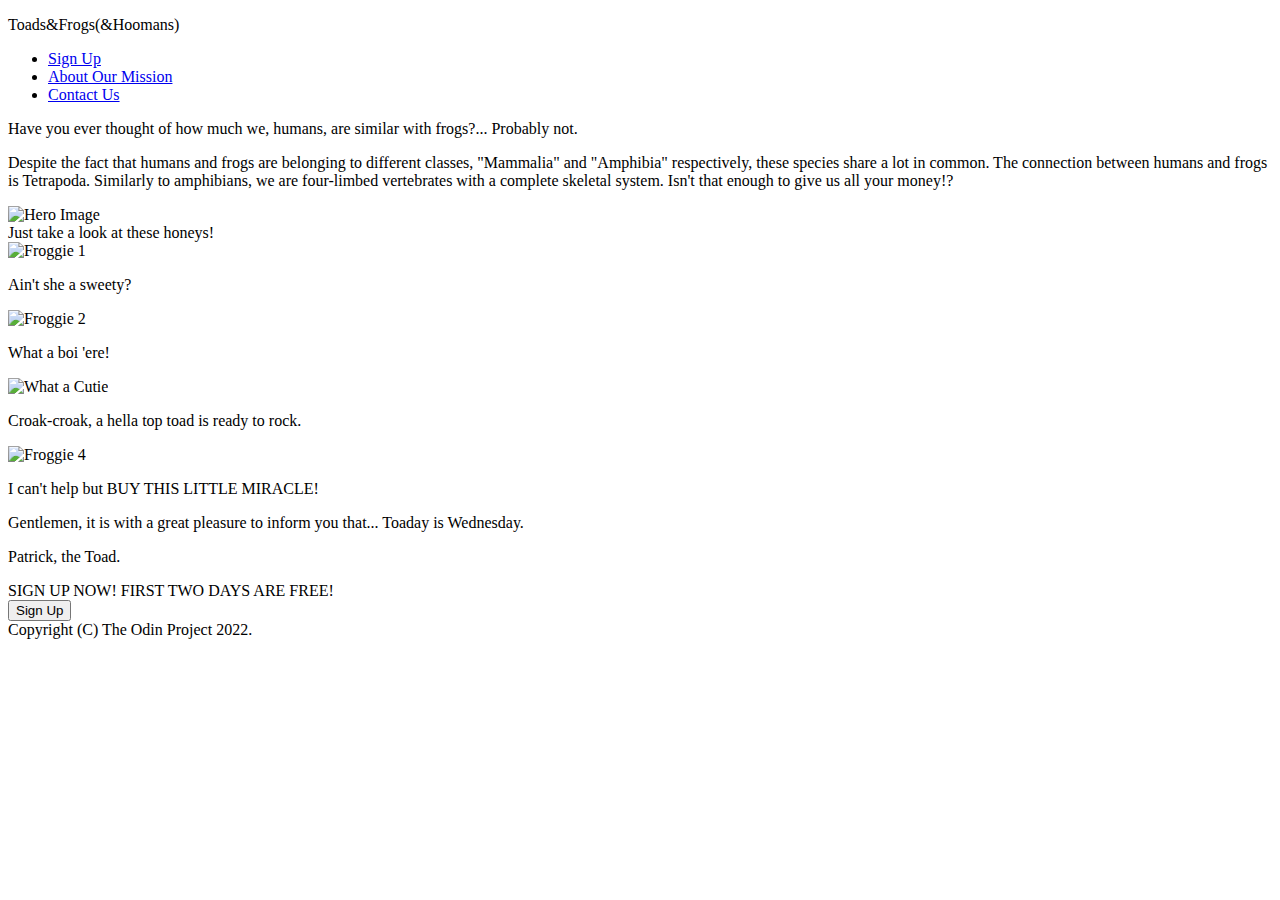
==== index.html @ 5a2e5e59 "Start of landing page, Index.html is finished, Work on styles.css" ====
<!DOCTYPE html>
<html lang="en">
<head>
    <meta charset="UTF-8">
    <link rel="stylesheet" href="../landing-page-odin/styles.css">
    <meta http-equiv="X-UA-Compatible" content="IE=edge">
    <meta name="viewport" content="width=device-width, initial-scale=1.0">
    <title>🐸 Toads&Frogs(&Hoomans) 🐸</title>
</head>
<body>
    <div class="section-1">
        <header class="header-1">
            <p class="logo">
                Toads&Frogs(&Hoomans)
            </p>

            <ul class="links">
                <li class="link">
                    <a href="#">Sign Up</a>
                </li>

                <li class="link">
                    <a href="#">About Our Mission</a>
                </li>

                <li class="link">
                    <a href="#">Contact Us</a>
                </li>
            </ul>
        </header>

        <div class="hero">
            <article class="hero-text">
                Have you ever thought of how much we, humans, are similar with frogs?... Probably not.
                <p class="story-time">
                    Despite the fact that humans and frogs are belonging to different classes, "Mammalia" and "Amphibia" respectively, 
                    these species share a lot in common.
                    The connection between humans and frogs is Tetrapoda. Similarly to amphibians, we are four-limbed vertebrates with a complete skeletal system.
                    Isn't that enough to give us all your money!?
                </p>
                
            </article>

            <img src="" alt="Hero Image" class="hero-image">
        </div>
    </div>

    <div class="section-2">
        <header class="header-2">
            Just take a look at these honeys!
        </header>

        <div class="images-and-texts">
            <div class="frogs-pack-1">
                <img src="" alt="Froggie 1" class="image">
                <p class="frog-bio">Ain't she a sweety?</p>
            </div>
            <div class="frogs-pack-2">
                <img src="" alt="Froggie 2" class="image">
                <p class="frog-bio">What a boi 'ere!</p>
            </div>
            <div class="frogs-pack-3">
                <img src="" alt="What a Cutie" class="image">
                <p class="frog-bio">Croak-croak, a hella top toad is ready to rock.</p>
            </div>
            <div class="frogs-pack-4">
                <img src="" alt="Froggie 4" class="image">
                <p class="frog-bio">I can't help but BUY THIS LITTLE MIRACLE!</p>
            </div>
        </div>
    </div>

    <div class="section-3">
        <article class="quote">
            Gentlemen, it is with a great pleasure to inform you that... Toaday is Wednesday.
        </article>

        <p class="author">
            Patrick, the Toad.
        </p>
    </div>

    <div class="section-4">
        <article class="sign-up">
            SIGN UP NOW! FIRST TWO DAYS ARE FREE! 
        </article>

        <button class="sign-up">
            Sign Up
        </button>
    </div>

    <footer>
        Copyright (C) The Odin Project 2022.
    </footer>
    
</body>
</html>
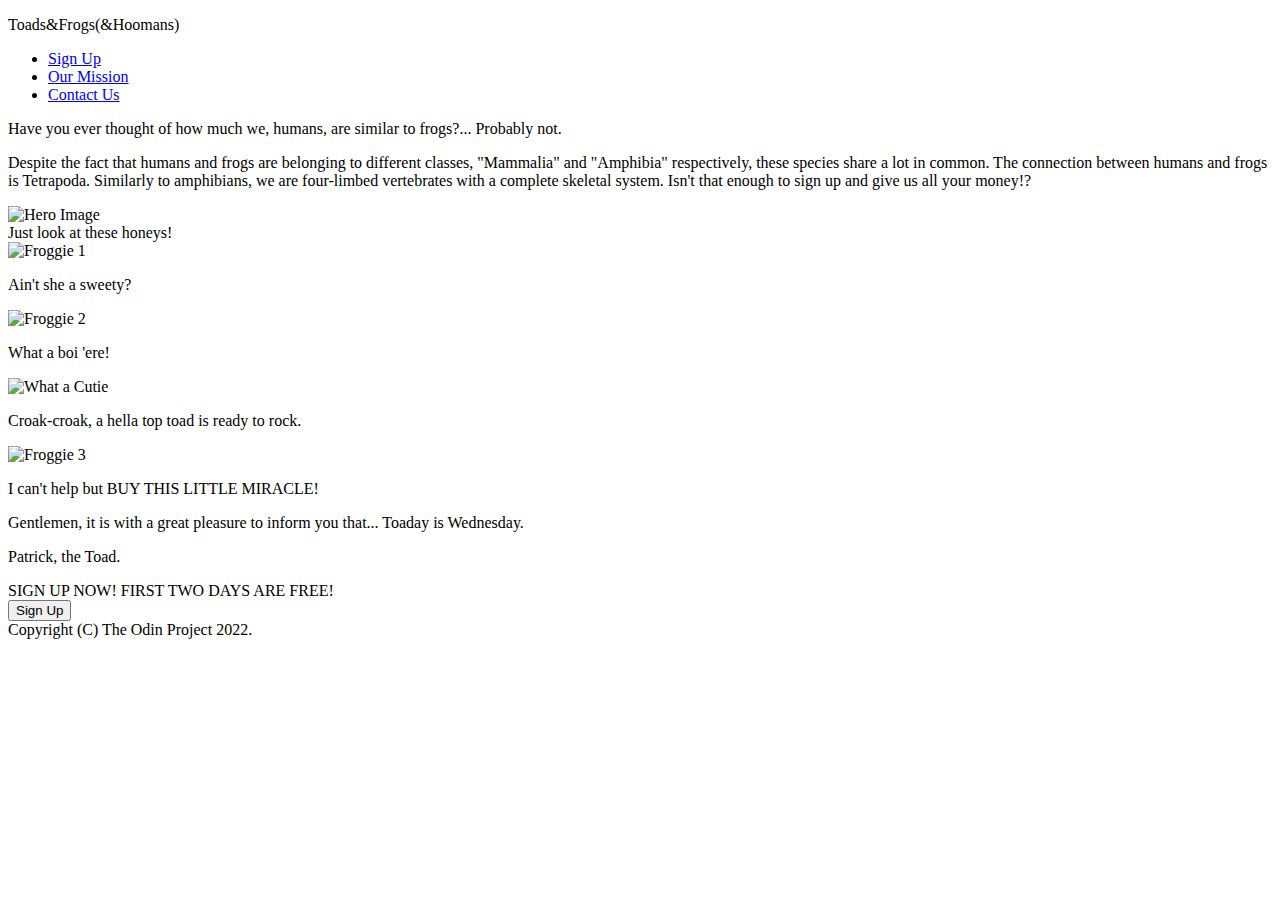
==== commit 216c5c49: "3 out 5 sections done" ====
--- a/index.html
+++ b/index.html
@@ -20,7 +20,7 @@
                 </li>
 
                 <li class="link">
-                    <a href="#">About Our Mission</a>
+                    <a href="#">Our Mission</a>
                 </li>
 
                 <li class="link">
@@ -31,40 +31,53 @@
 
         <div class="hero">
             <article class="hero-text">
-                Have you ever thought of how much we, humans, are similar with frogs?... Probably not.
+                Have you ever thought of how much we, humans, are similar to frogs?... Probably not.
                 <p class="story-time">
                     Despite the fact that humans and frogs are belonging to different classes, "Mammalia" and "Amphibia" respectively, 
                     these species share a lot in common.
                     The connection between humans and frogs is Tetrapoda. Similarly to amphibians, we are four-limbed vertebrates with a complete skeletal system.
-                    Isn't that enough to give us all your money!?
+                    Isn't that enough to sign up and give us all your money!?
                 </p>
                 
             </article>
-
-            <img src="" alt="Hero Image" class="hero-image">
+            <div>
+                <img src="../landing-page-odin/images/hero-egor-kamelev-1101196.jpg" alt="Hero Image" class="hero-image">
+            </div>
         </div>
     </div>
 
     <div class="section-2">
         <header class="header-2">
-            Just take a look at these honeys!
+            Just look at these honeys!
         </header>
 
         <div class="images-and-texts">
-            <div class="frogs-pack-1">
-                <img src="" alt="Froggie 1" class="image">
+            <div class="frogs-pack">
+                <div class="wrapper image-indent">
+                    <img src="../landing-page-odin/images/frog1-pixabay-45863.jpg" alt="Froggie 1" class="image-indent">
+                </div>
                 <p class="frog-bio">Ain't she a sweety?</p>
             </div>
-            <div class="frogs-pack-2">
-                <img src="" alt="Froggie 2" class="image">
+
+            <div class="frogs-pack">
+                <div class="wrapper">
+                    <img src="../landing-page-odin/images/frog2-cassidy-marshall-4953209.jpg" alt="Froggie 2" class="image">
+                    
+                </div>
                 <p class="frog-bio">What a boi 'ere!</p>
-            </div>
-            <div class="frogs-pack-3">
-                <img src="" alt="What a Cutie" class="image">
+            </div>    
+
+            <div class="frogs-pack">
+                <div class="wrapper">
+                    <img src="../landing-page-odin/images/toad-yuliya-chalova-10067612.jpg" alt="What a Cutie" class="image-vertical">
+                </div>
                 <p class="frog-bio">Croak-croak, a hella top toad is ready to rock.</p>
             </div>
-            <div class="frogs-pack-4">
-                <img src="" alt="Froggie 4" class="image">
+
+            <div class="frogs-pack">
+                <div class="wrapper">
+                    <img src="../landing-page-odin/images/frog3-lexo-salazar-1370740.jpg" alt="Froggie 3" class="image">
+                </div>
                 <p class="frog-bio">I can't help but BUY THIS LITTLE MIRACLE!</p>
             </div>
         </div>
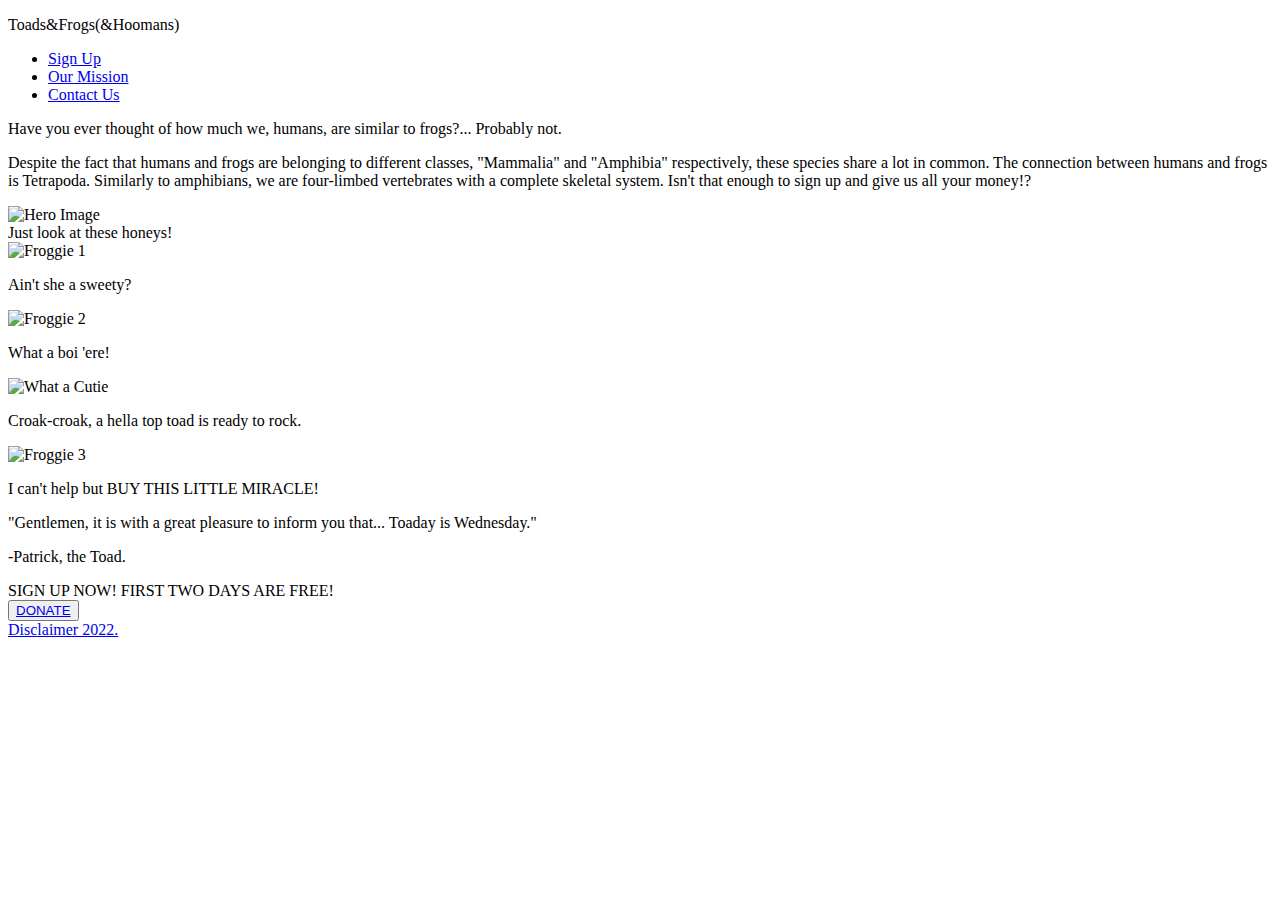
==== commit 08ef89f5: "Finish the webpage, styles.css, disclaimer.html" ====
--- a/index.html
+++ b/index.html
@@ -16,15 +16,15 @@
 
             <ul class="links">
                 <li class="link">
-                    <a href="#">Sign Up</a>
+                    <a href="../landing-page-odin/disclaimer.html">Sign Up</a>
                 </li>
 
                 <li class="link">
-                    <a href="#">Our Mission</a>
+                    <a href="../landing-page-odin/disclaimer.html">Our Mission</a>
                 </li>
 
                 <li class="link">
-                    <a href="#">Contact Us</a>
+                    <a href="../landing-page-odin/disclaimer.html">Contact Us</a>
                 </li>
             </ul>
         </header>
@@ -85,11 +85,11 @@
 
     <div class="section-3">
         <article class="quote">
-            Gentlemen, it is with a great pleasure to inform you that... Toaday is Wednesday.
+            "Gentlemen, it is with a great pleasure to inform you that... Toaday is Wednesday."
         </article>
 
         <p class="author">
-            Patrick, the Toad.
+            -Patrick, the Toad.
         </p>
     </div>
 
@@ -99,12 +99,12 @@
         </article>
 
         <button class="sign-up">
-            Sign Up
+            <a href="../landing-page-odin/disclaimer.html">DONATE</a>
         </button>
     </div>
 
     <footer>
-        Copyright (C) The Odin Project 2022.
+        <a href="../landing-page-odin/disclaimer.html">Disclaimer 2022.</a>
     </footer>
     
 </body>
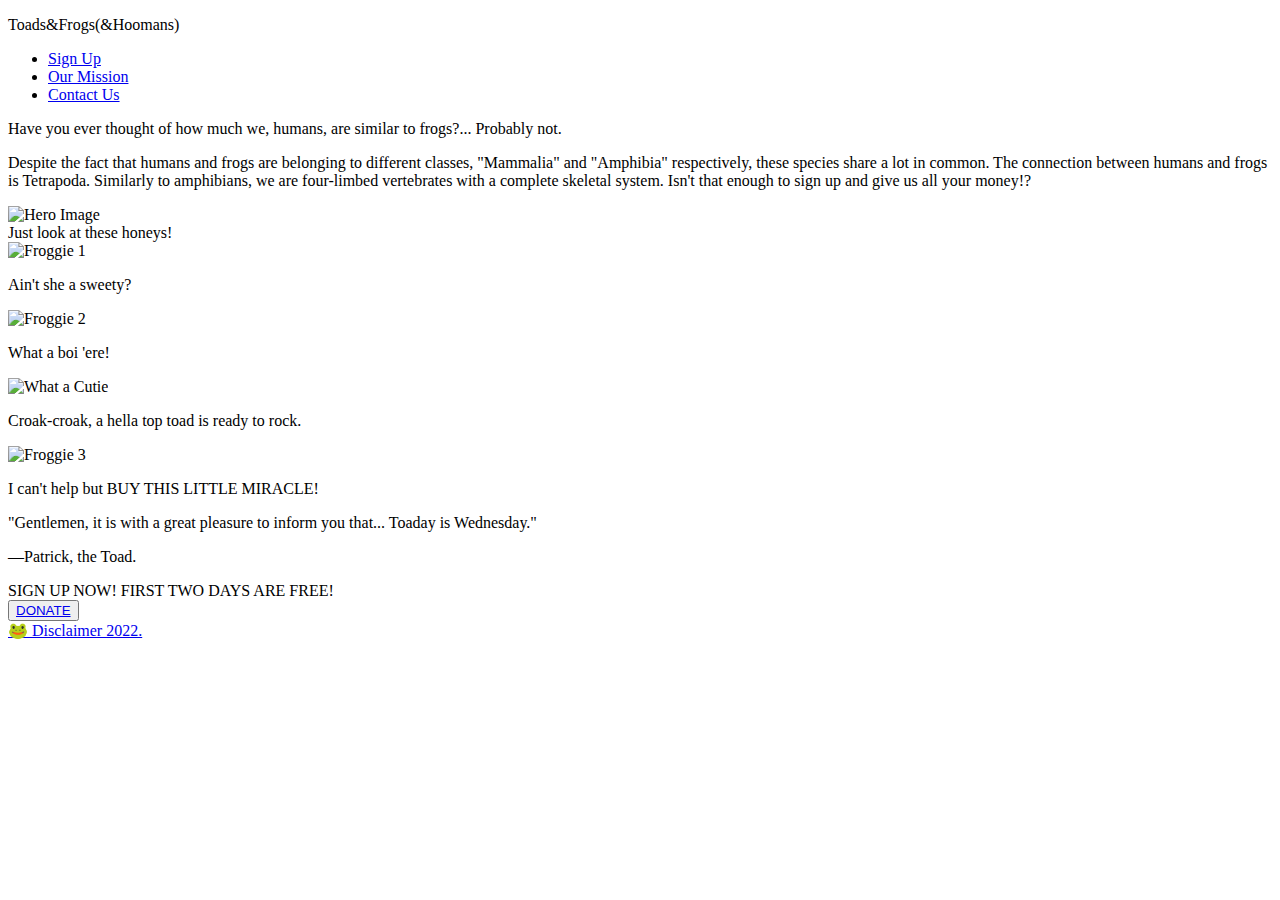
==== commit 82652ac3: "Pollish minorities" ====
--- a/index.html
+++ b/index.html
@@ -89,7 +89,7 @@
         </article>
 
         <p class="author">
-            -Patrick, the Toad.
+            —Patrick, the Toad.
         </p>
     </div>
 
@@ -104,7 +104,7 @@
     </div>
 
     <footer>
-        <a href="../landing-page-odin/disclaimer.html">Disclaimer 2022.</a>
+        <a href="../landing-page-odin/disclaimer.html">🐸 Disclaimer 2022.</a>
     </footer>
     
 </body>
